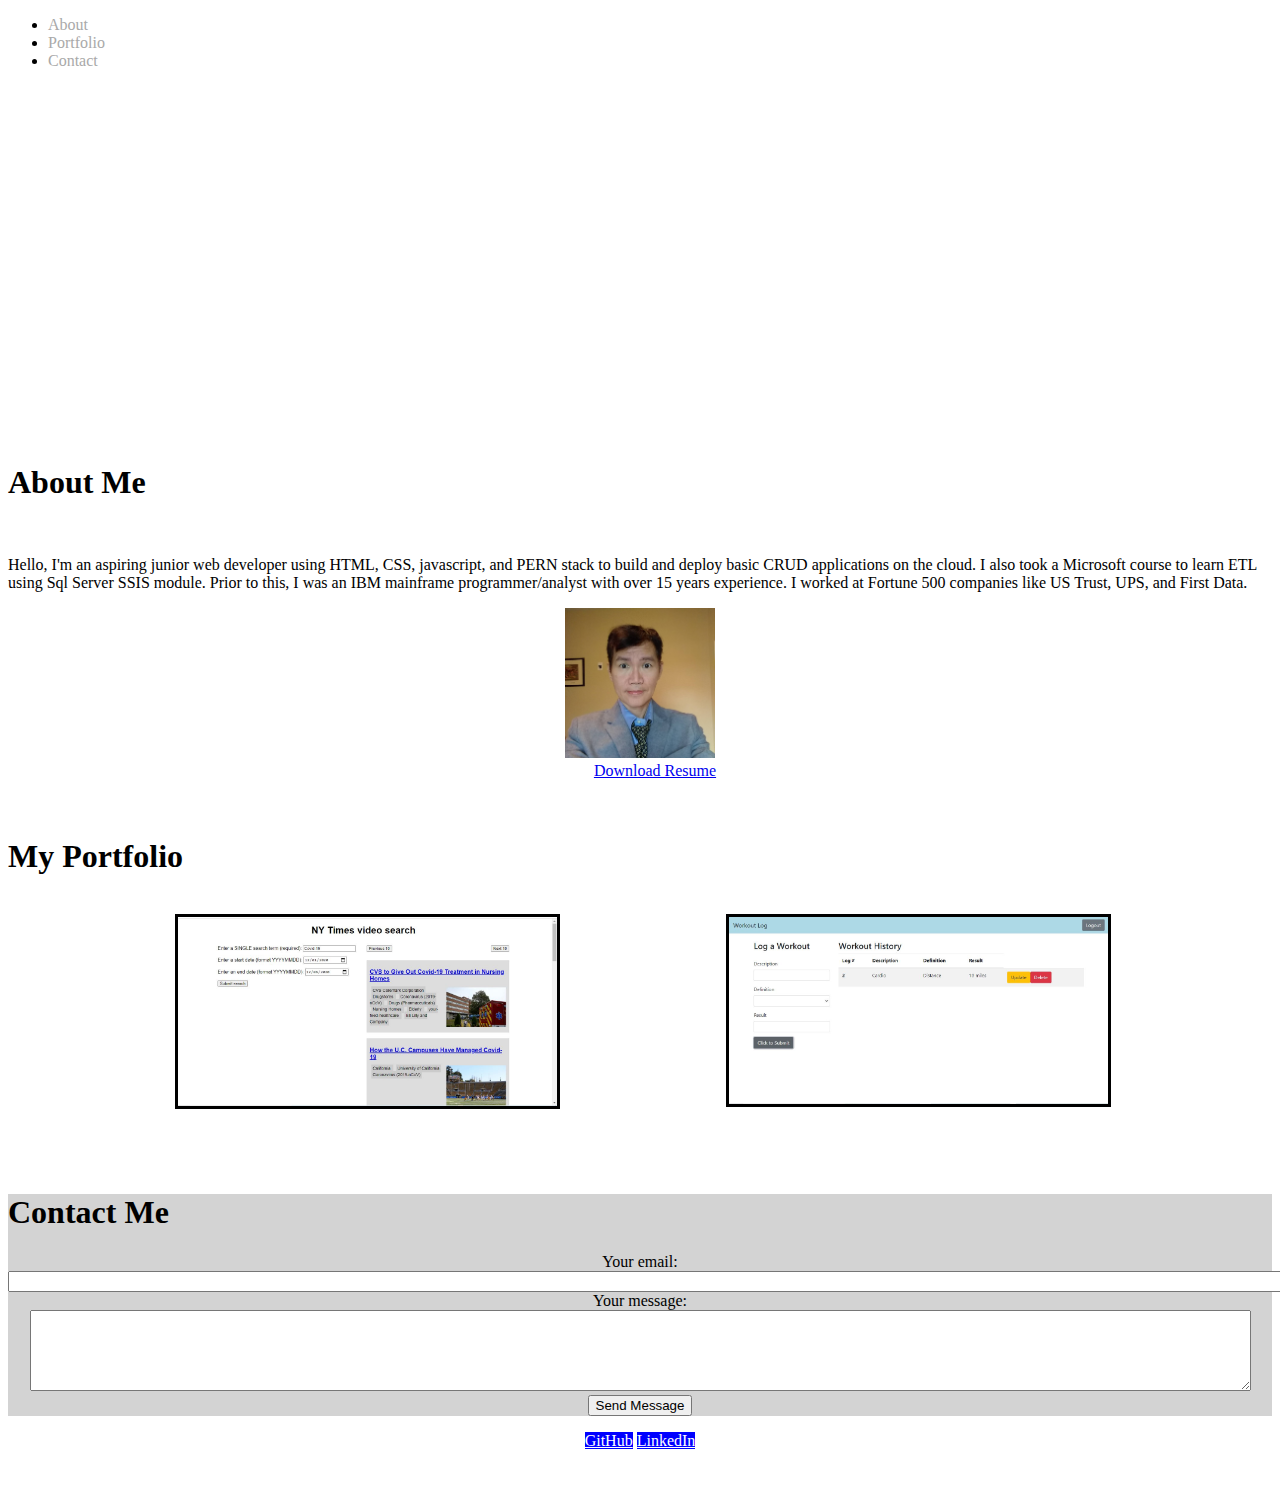
==== index.html @ 4a791314 "third commit" ====
<!DOCTYPE html>
<html lang="en">
<head>
  <meta charset="UTF-8">
  <meta name="viewport" content="width=device-width, initial-scale=1.0">
  <title>Portfolio</title>
   <!-- Bootstrap CSS -->
  <link rel="stylesheet" href="https://cdn.jsdelivr.net/npm/bootstrap@4.5.3/dist/css/bootstrap.min.css" integrity="sha384-TX8t27EcRE3e/ihU7zmQxVncDAy5uIKz4rEkgIXeMed4M0jlfIDPvg6uqKI2xXr2" crossorigin="anonymous">
  <link rel="stylesheet" href="css/main.css">
</head>
<body>
  <!-- NAVBAR -->
  <nav class="navbar navbar-expand-lg navbar-dark bg-dark">
    
    <div class="collapse navbar-collapse" id="navbarNav">
      <ul class="navbar-nav">
        <!--
        <li class="nav-item active">
        <a class="nav-link" href="#home">Home <span class="sr-only">(current)</span></a>
        </li> 
        -->
        <li class="nav-item">
          <a class="nav-link" href="#about">About</a>
        </li>
        <li class="nav-item">
          <a class="nav-link" href="#portfolio">Portfolio</a>
        </li>
        <li class="nav-item">
          <a class="nav-link" href="#contact">Contact</a> 
        </li>
      </ul>
    </div>
  </nav>
   
  <!-- HEADER -->
  <div class="jumbotron jumbotron-fluid">
    <div class="container">
      <h1 class="display-4">Danilo Uy</h1>
      <p class="lead">Web Developer</p>
    </div>
  </div>
  <!-- ABOUT -->
  <div id="about">
    <div class="container">
      <h1>About Me</h1>
      <br>
      <div class="row">
        <div class="col-sm-10">
          <p>Hello, I'm an aspiring junior web developer using HTML, CSS, javascript, and PERN stack
            to build and deploy basic CRUD applications on the cloud. I also took a Microsoft course to learn ETL using Sql Server SSIS module.  Prior to this, I was an IBM mainframe programmer/analyst with over 15 years experience.                     
            I worked at Fortune 500 companies like US Trust, UPS, and First Data.
          </p>
        </div>
        <div class="col-sm-2">
         <img src="assets/id_photo.jpg">  
        </div>
        <div style="margin-left: 30px;">
         <a href="https://docs.google.com/document/d/1utqhgD1lONzkVC5NtCxwHYoqP8UHIGHR0WhqDqu_YBY/edit" class="btn btn-info" role="button">Download Resume</a> 
        </div> 
      </div>
    </div>
  </div>
  <br>
  <br> 
  
  <div id="portfolio" style="height: max-content;">
     
    <div class="container" style="padding-bottom: 60px;">
     <h1>My Portfolio</h1>
     <br>     
        
     <div class="row-1">
      <div class="project-1">        
          <a href="https://danilouy.github.io/NYTimes/">
           <img src="assets/Covid19.jpg" style="width: 100%; border:solid black">
          </a>          
      </div>       

      <div class="project-2">                  
          <a href="https://du-workoutlog-client.herokuapp.com/">             
           <img src="assets/workoutLog.jpg" class="image" style="width:100%; border: solid black">
          </a>          
      </div>      
     </div>     
    </div>
  
  </div>  
   
  <!-- CONTACT -->
  <div id="contact" style="background-color: lightgray;">
    <div class="container">
       <h1 text-align:center>Contact Me</h1>              
      
      <form
    
       action="https://formspree.io/f/mknprgob"
       method="POST"> 
    
       <div class="row">
        <div class="col-sm-12">   
        <label>    
         Your email:  
         <br>   
         <input class="form-control" size="1100px" type="text" name="_replyto">     
        </label>   
        </div>
       </div>
  
       <div class="row">
        <div class="col-sm-12">   
        <label>
         Your message:
         <br>
         <textarea class="form-control" rows="5" cols="150" name="message"></textarea>
        </label>
        </div>
       </div>

       <div class="row"> 
        <!-- your other form fields go here -->
        <div class="col-sm-12">   
        <button type="submit">Send Message</button>
        </div>
       </div>

      </form>

    </div>
  </div>
   

  <footer style="background-color: white; height:50px">
     
    <p> 
      <div class="row"> 
       <div class="col-sm-12">    
       <a href="https://github.com/DaniloUy?tab=repositories" class="btn btn-info" role="button" style="background-color: blue;
        color:white; border:lightgray ">GitHub</a> 
               
       <a href="https://www.linkedin.com/in/danilo-uy-8097aa1b9/" class="btn btn-info" role="button" style="background-color:blue;
        color: white; border: lightgray; ">LinkedIn</a> 
       </div>
      </div>         
    </p>    

  </footer>

  <script src="https://code.jquery.com/jquery-3.5.1.slim.min.js" integrity="sha384-DfXdz2htPH0lsSSs5nCTpuj/zy4C+OGpamoFVy38MVBnE+IbbVYUew+OrCXaRkfj" crossorigin="anonymous"></script>
  <script src="https://cdn.jsdelivr.net/npm/popper.js@1.16.1/dist/umd/popper.min.js" integrity="sha384-9/reFTGAW83EW2RDu2S0VKaIzap3H66lZH81PoYlFhbGU+6BZp6G7niu735Sk7lN" crossorigin="anonymous"></script>
  <script src="https://cdn.jsdelivr.net/npm/bootstrap@4.5.3/dist/js/bootstrap.min.js" integrity="sha384-w1Q4orYjBQndcko6MimVbzY0tgp4pWB4lZ7lr30WKz0vr/aWKhXdBNmNb5D92v7s" crossorigin="anonymous"></script>
  <script src="https://ajax.googleapis.com/ajax/libs/jquery/3.5.1/jquery.min.js"></script>
  <script src="https://maxcdn.bootstrapcdn.com/bootstrap/3.4.1/js/bootstrap.min.js"></script>
  
  
</body>
</html>
---- css/main.css ----
@import "about.css";
@import "body.css";
@import "contact.css";
@import "footer.css";
@import "header.css";
@import "navbar.css";
@import "projects.css";
@import "portfolio.css";
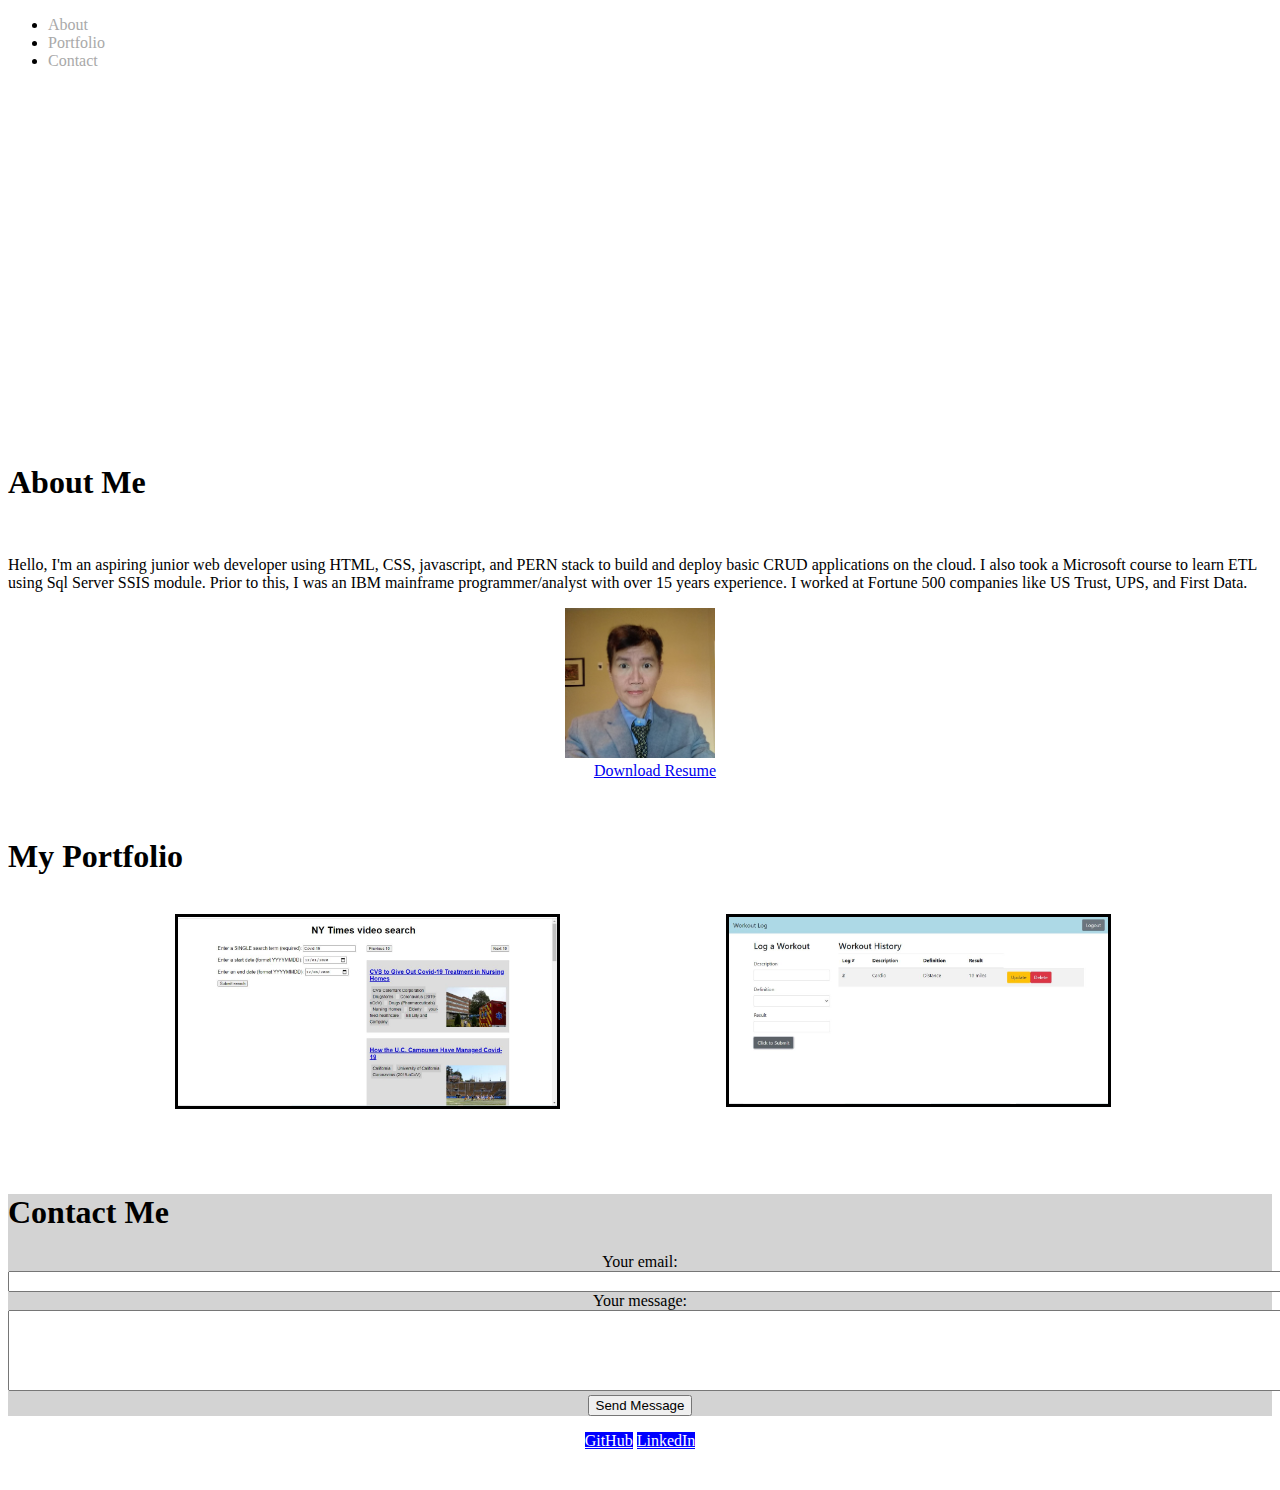
==== commit fa4f3522: "third commit" ====
--- a/index.html
+++ b/index.html
@@ -101,7 +101,7 @@
         <label>    
          Your email:  
          <br>   
-         <input class="form-control" size="1100px" type="text" name="_replyto">     
+         <input class="form-control" size="500px" type="text" name="_replyto">     
         </label>   
         </div>
        </div>
@@ -111,7 +111,7 @@
         <label>
          Your message:
          <br>
-         <textarea class="form-control" rows="5" cols="150" name="message"></textarea>
+         <textarea class="form-control" rows="5" cols="160" name="message"></textarea>
         </label>
         </div>
        </div>
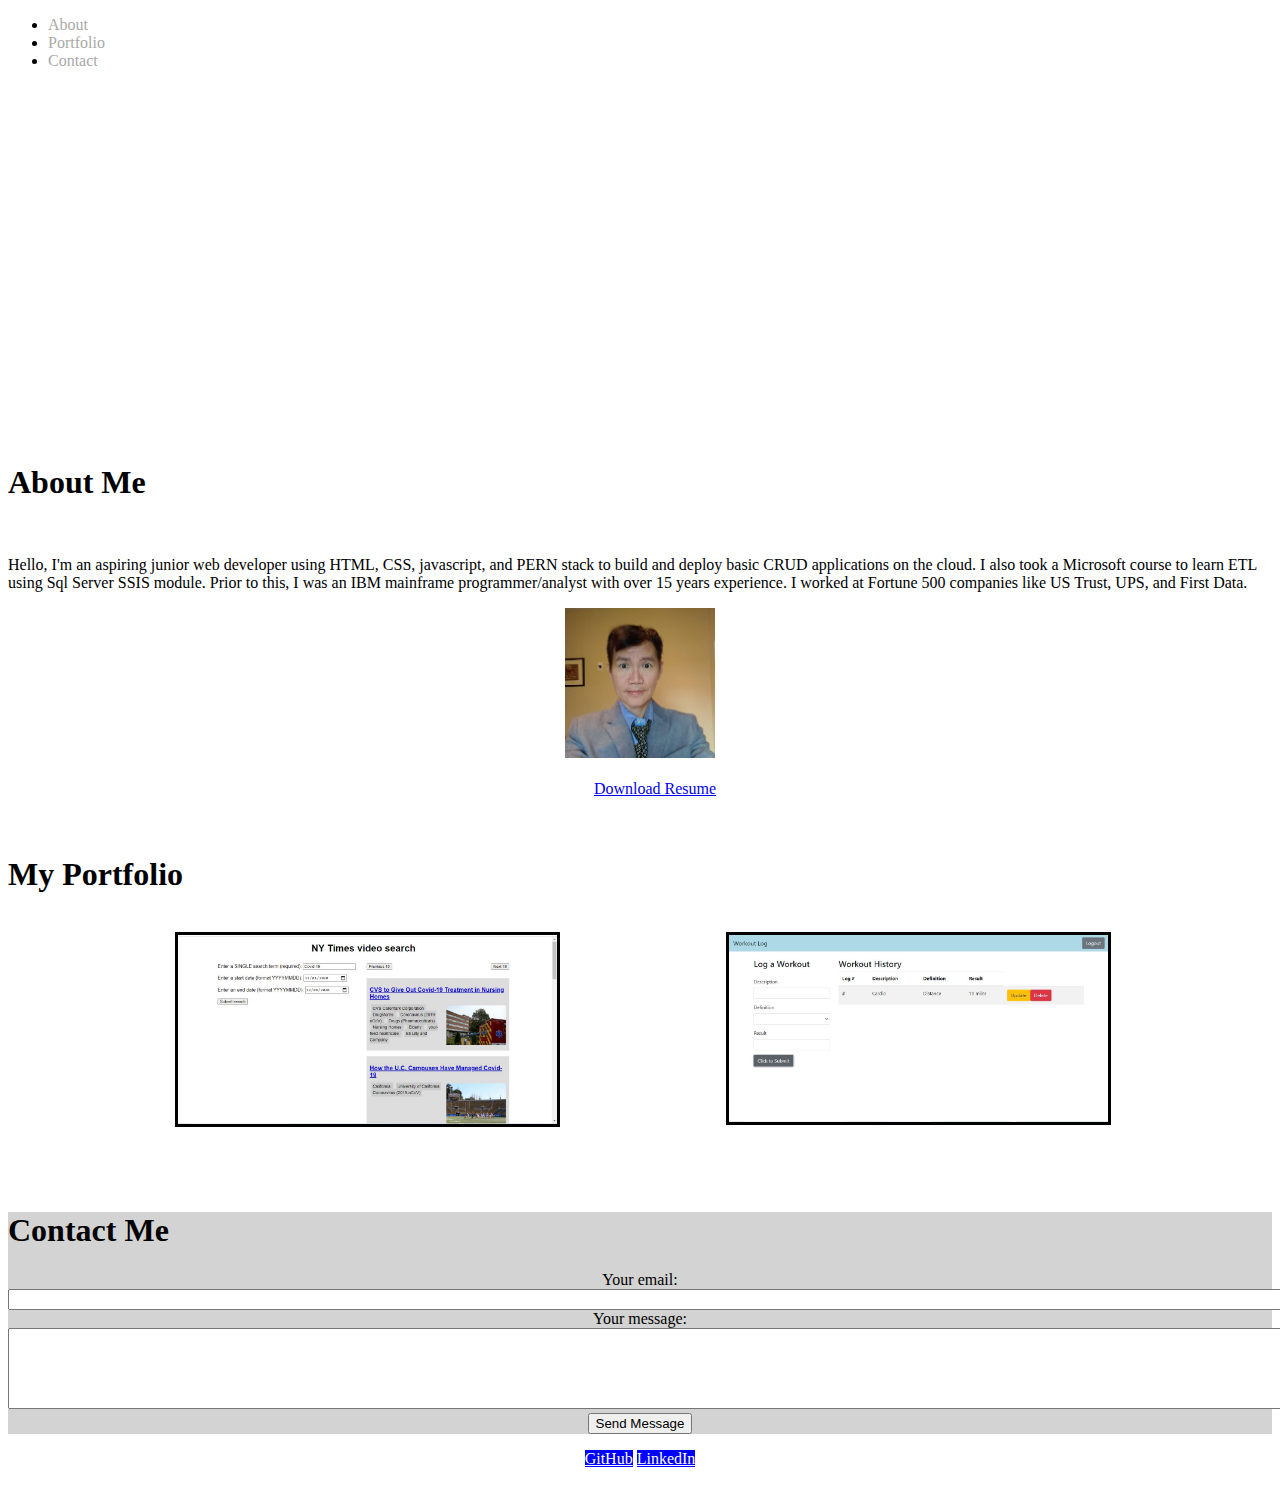
==== commit 83871384: "third commit" ====
--- a/index.html
+++ b/index.html
@@ -51,9 +51,13 @@
             I worked at Fortune 500 companies like US Trust, UPS, and First Data.
           </p>
         </div>
+        
         <div class="col-sm-2">
          <img src="assets/id_photo.jpg">  
+         <br>
+         <br>         
         </div>
+       
         <div style="margin-left: 30px;">
          <a href="https://docs.google.com/document/d/1utqhgD1lONzkVC5NtCxwHYoqP8UHIGHR0WhqDqu_YBY/edit" class="btn btn-info" role="button">Download Resume</a> 
         </div> 
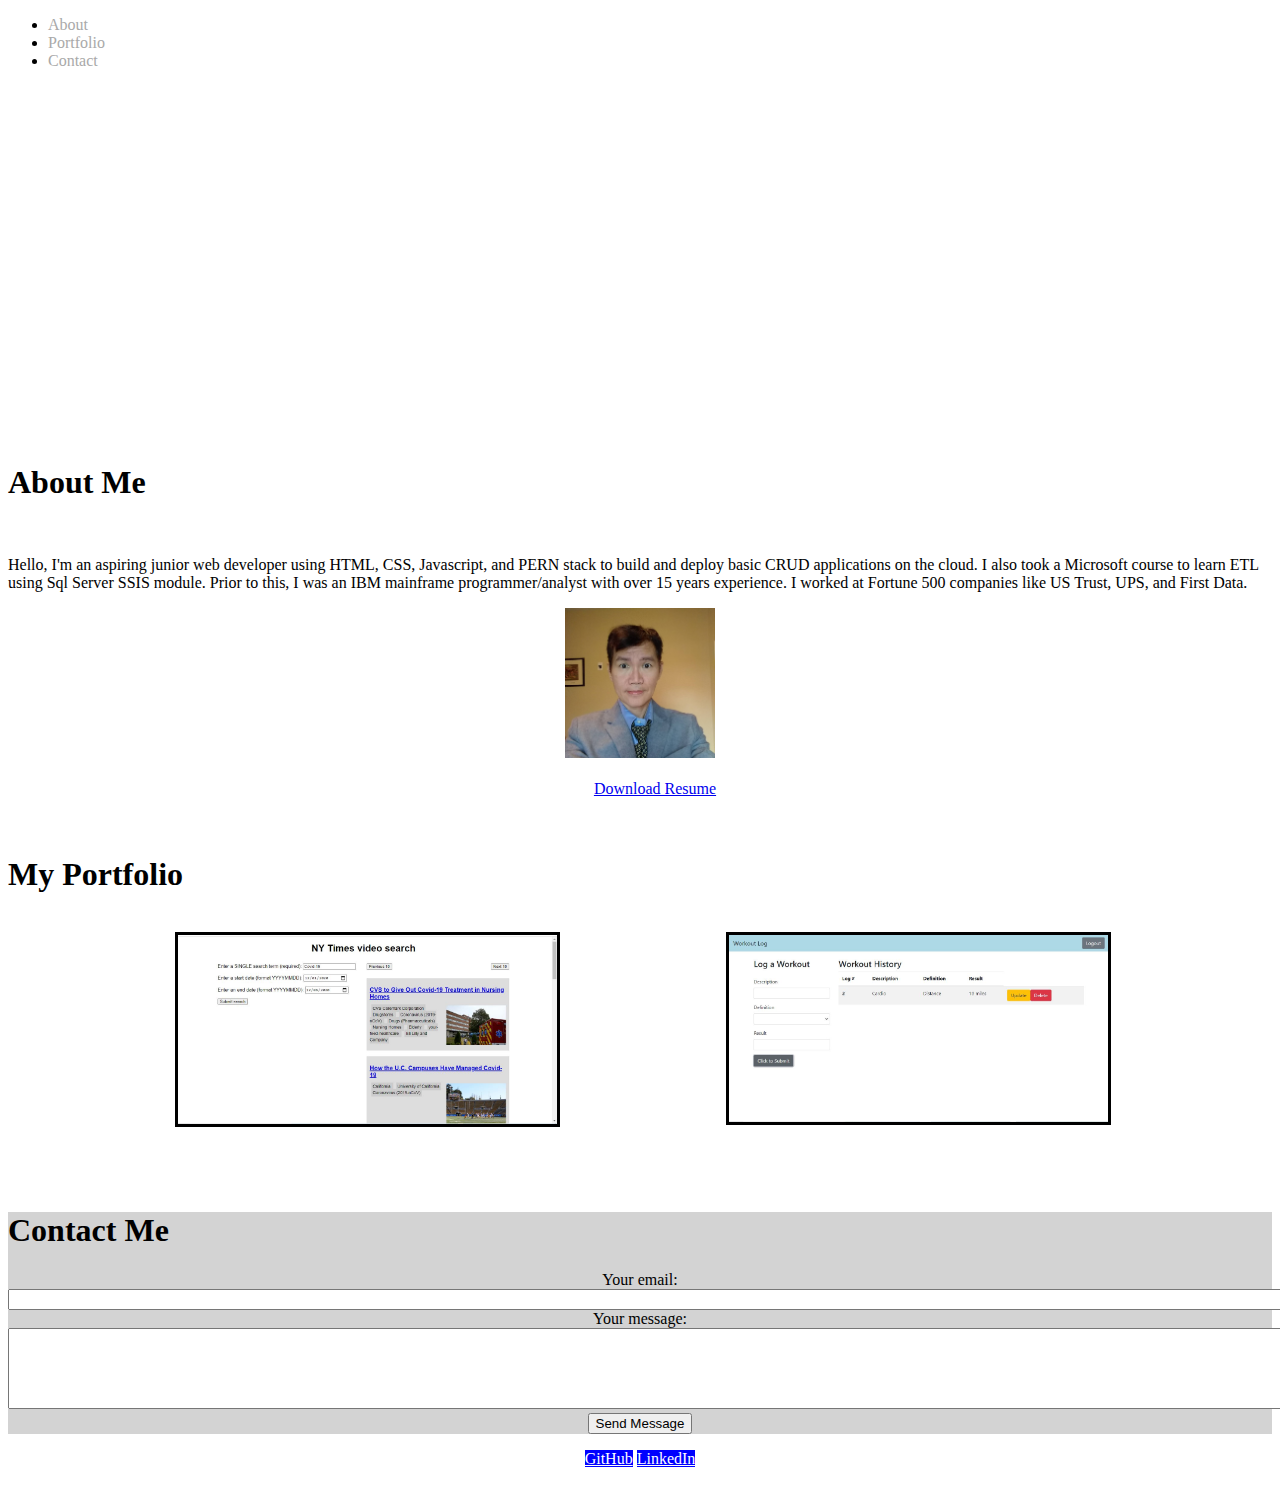
==== commit e8a09b98: "third commit" ====
--- a/index.html
+++ b/index.html
@@ -46,7 +46,7 @@
       <br>
       <div class="row">
         <div class="col-sm-10">
-          <p>Hello, I'm an aspiring junior web developer using HTML, CSS, javascript, and PERN stack
+          <p>Hello, I'm an aspiring junior web developer using HTML, CSS, Javascript, and PERN stack
             to build and deploy basic CRUD applications on the cloud. I also took a Microsoft course to learn ETL using Sql Server SSIS module.  Prior to this, I was an IBM mainframe programmer/analyst with over 15 years experience.                     
             I worked at Fortune 500 companies like US Trust, UPS, and First Data.
           </p>
@@ -59,7 +59,7 @@
         </div>
        
         <div style="margin-left: 30px;">
-         <a href="https://docs.google.com/document/d/1utqhgD1lONzkVC5NtCxwHYoqP8UHIGHR0WhqDqu_YBY/edit" class="btn btn-info" role="button">Download Resume</a> 
+         <a href="https://docs.google.com/document/d/1DrpKfXbvrPv4H3pbytwxdtEmFREZgX4Iyorn1wlxOzM/edit" class="btn btn-info" role="button">Download Resume</a> 
         </div> 
       </div>
     </div>
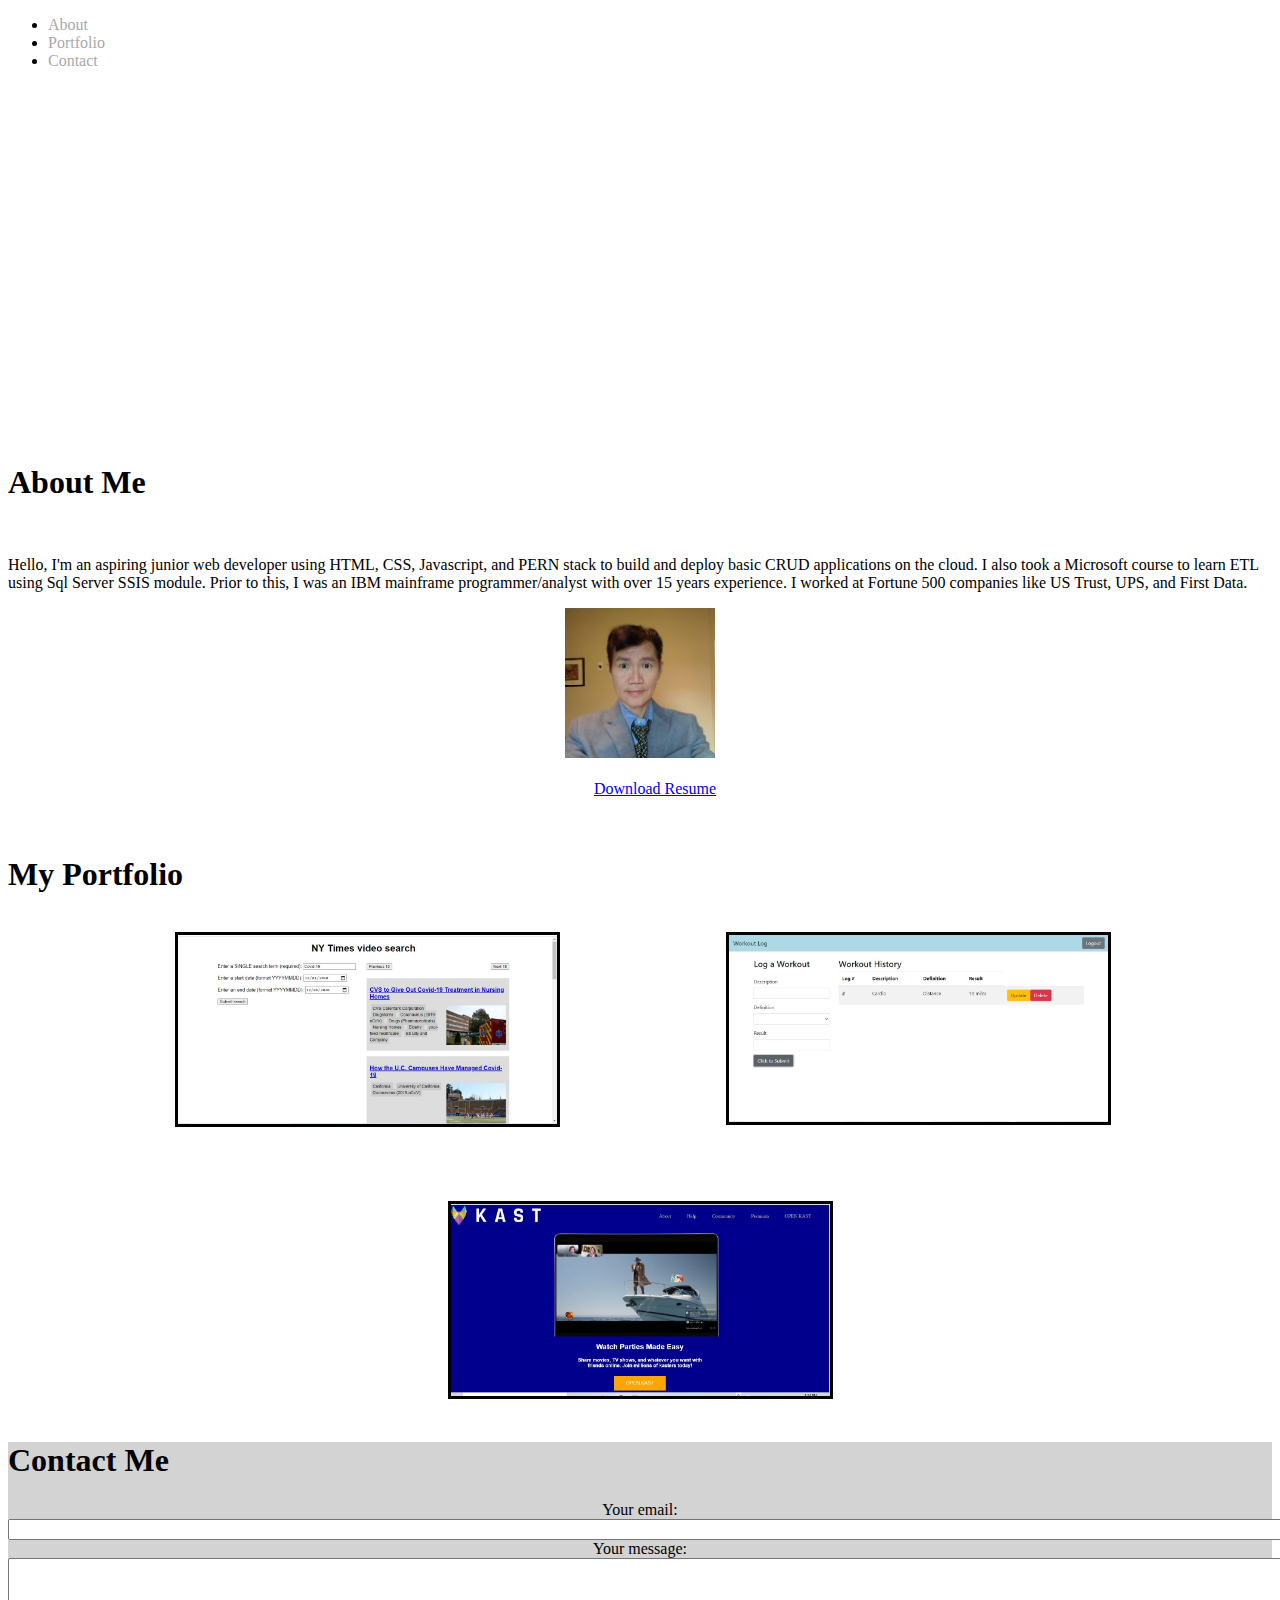
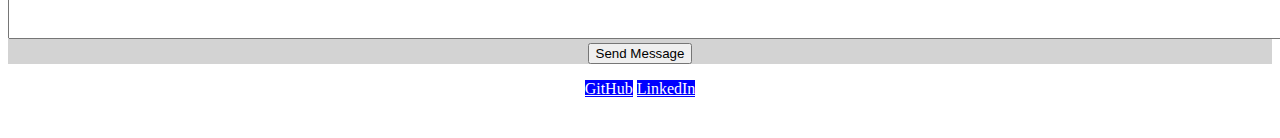
==== commit 51d424d4: "third commit" ====
--- a/index.html
+++ b/index.html
@@ -69,7 +69,7 @@
   
   <div id="portfolio" style="height: max-content;">
      
-    <div class="container" style="padding-bottom: 60px;">
+    <div class="container" style="padding-bottom: 70px;">
      <h1>My Portfolio</h1>
      <br>     
         
@@ -88,6 +88,16 @@
      </div>     
     </div>
   
+    <div class="row-1">
+      <div class="project-1">        
+          <a href="https://danilouy.github.io/staticLayout/">
+           <img src="assets/staticLayout.jpg" style="width: 100%; border:solid black">
+          </a>    
+      </div>       
+    </div>
+      
+    <br>
+
   </div>  
    
   <!-- CONTACT -->
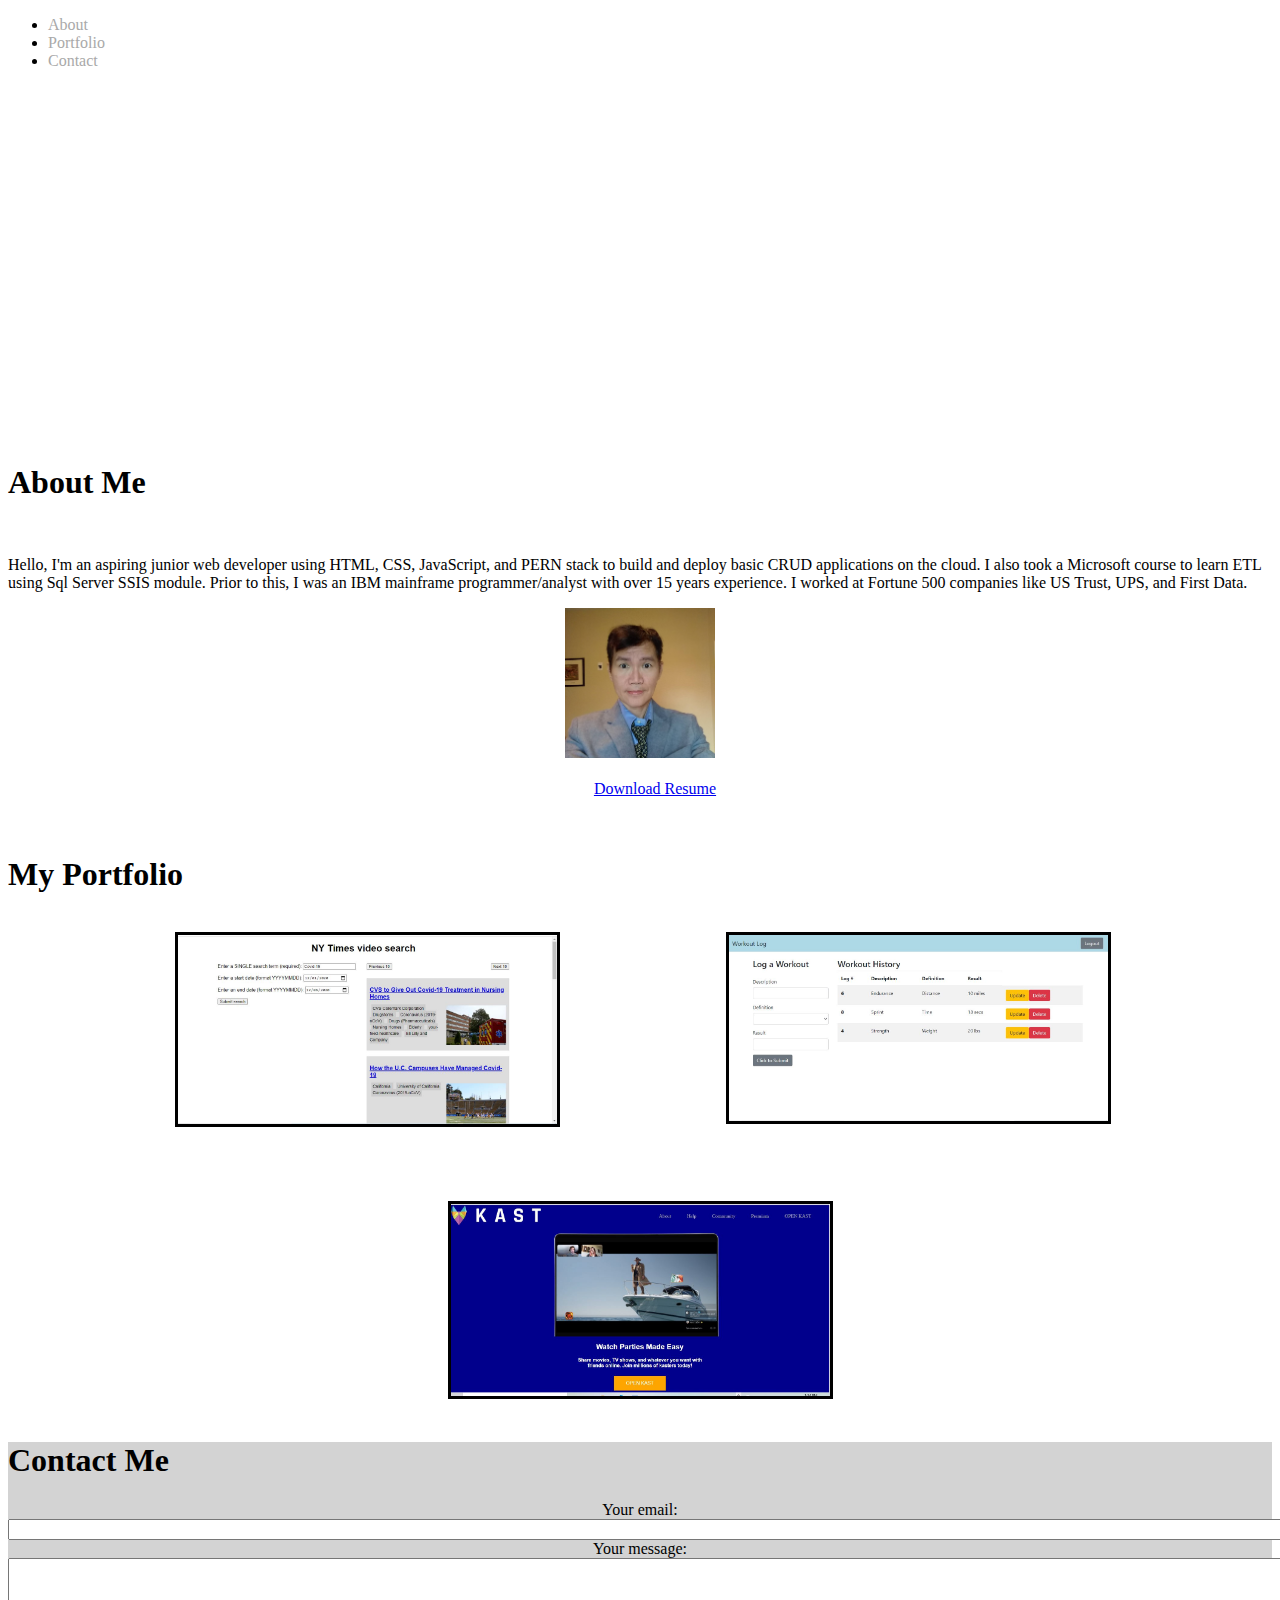
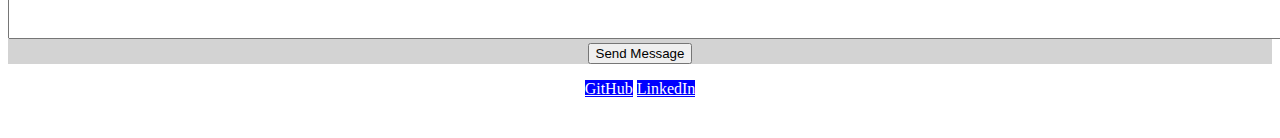
==== commit e6d89651: "third commit" ====
--- a/index.html
+++ b/index.html
@@ -46,7 +46,7 @@
       <br>
       <div class="row">
         <div class="col-sm-10">
-          <p>Hello, I'm an aspiring junior web developer using HTML, CSS, Javascript, and PERN stack
+          <p>Hello, I'm an aspiring junior web developer using HTML, CSS, JavaScript, and PERN stack
             to build and deploy basic CRUD applications on the cloud. I also took a Microsoft course to learn ETL using Sql Server SSIS module.  Prior to this, I was an IBM mainframe programmer/analyst with over 15 years experience.                     
             I worked at Fortune 500 companies like US Trust, UPS, and First Data.
           </p>
